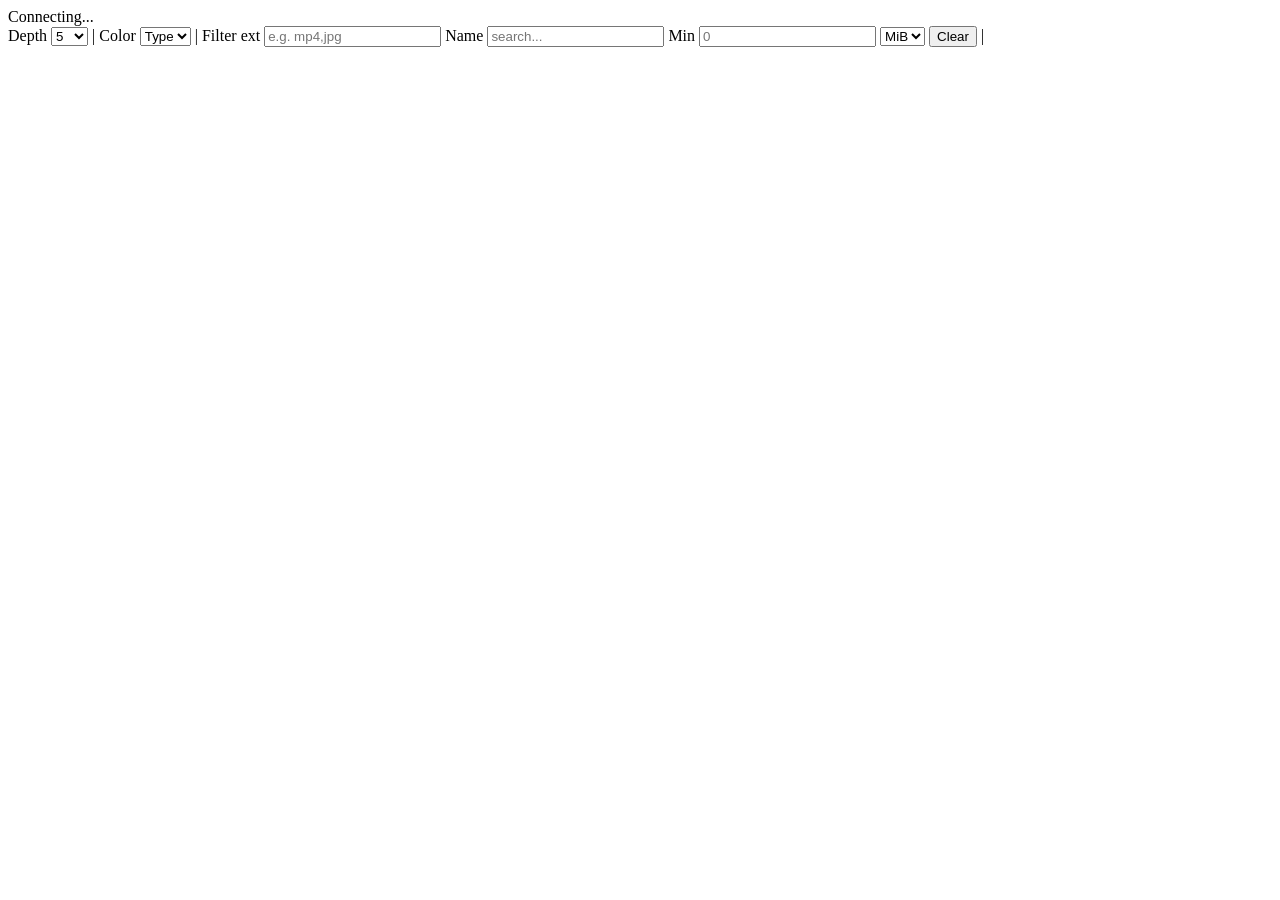
==== static/index.html @ 193eb321 "More features & reorganize & modernize" ====
<!doctype html>
<html lang="en">
    <head>
        <meta charset="UTF-8" />
        <meta name="viewport" content="width=device-width, initial-scale=1.0" />
        <title>rsdirstat</title>
        <link rel="stylesheet" href="/main.css" />
    </head>
    <body>
        <div id="breadcrumb-bar">
            <div id="crumbs"></div>
            <span id="status">Connecting...</span>
        </div>
        <div id="toolbar">
            <label>Depth</label>
            <select id="tb-depth">
                <option>1</option>
                <option>2</option>
                <option>3</option>
                <option>4</option>
                <option selected>5</option>
                <option>6</option>
                <option>7</option>
                <option>8</option>
                <option>9</option>
                <option>10</option>
            </select>
            <span class="sep">|</span>
            <label>Color</label>
            <select id="tb-color">
                <option value="0">Type</option>
                <option value="1">Age</option>
            </select>
            <span class="sep">|</span>
            <label>Filter ext</label>
            <input type="text" id="tb-filter-ext" placeholder="e.g. mp4,jpg" />
            <label>Name</label>
            <input type="text" id="tb-filter-name" placeholder="search..." />
            <label>Min</label>
            <input type="number" id="tb-filter-min" placeholder="0" min="0" />
            <select id="tb-filter-min-unit">
                <option value="1">B</option>
                <option value="1024">KiB</option>
                <option value="1048576" selected>MiB</option>
                <option value="1073741824">GiB</option>
            </select>
            <button id="tb-filter-clear">Clear</button>
            <span class="sep">|</span>
            <button id="tb-rescan" style="display: none">Rescan</button>
        </div>
        <canvas id="treemap"></canvas>
        <div id="path-bar">
            <span id="path-text"></span>
            <span id="path-size"></span>
        </div>
        <div id="tooltip">
            <div class="tt-name"></div>
            <div class="tt-size"></div>
            <div class="tt-pct"></div>
            <div class="tt-mtime"></div>
        </div>
        <script type="module" src="/main.js"></script>
    </body>
</html>
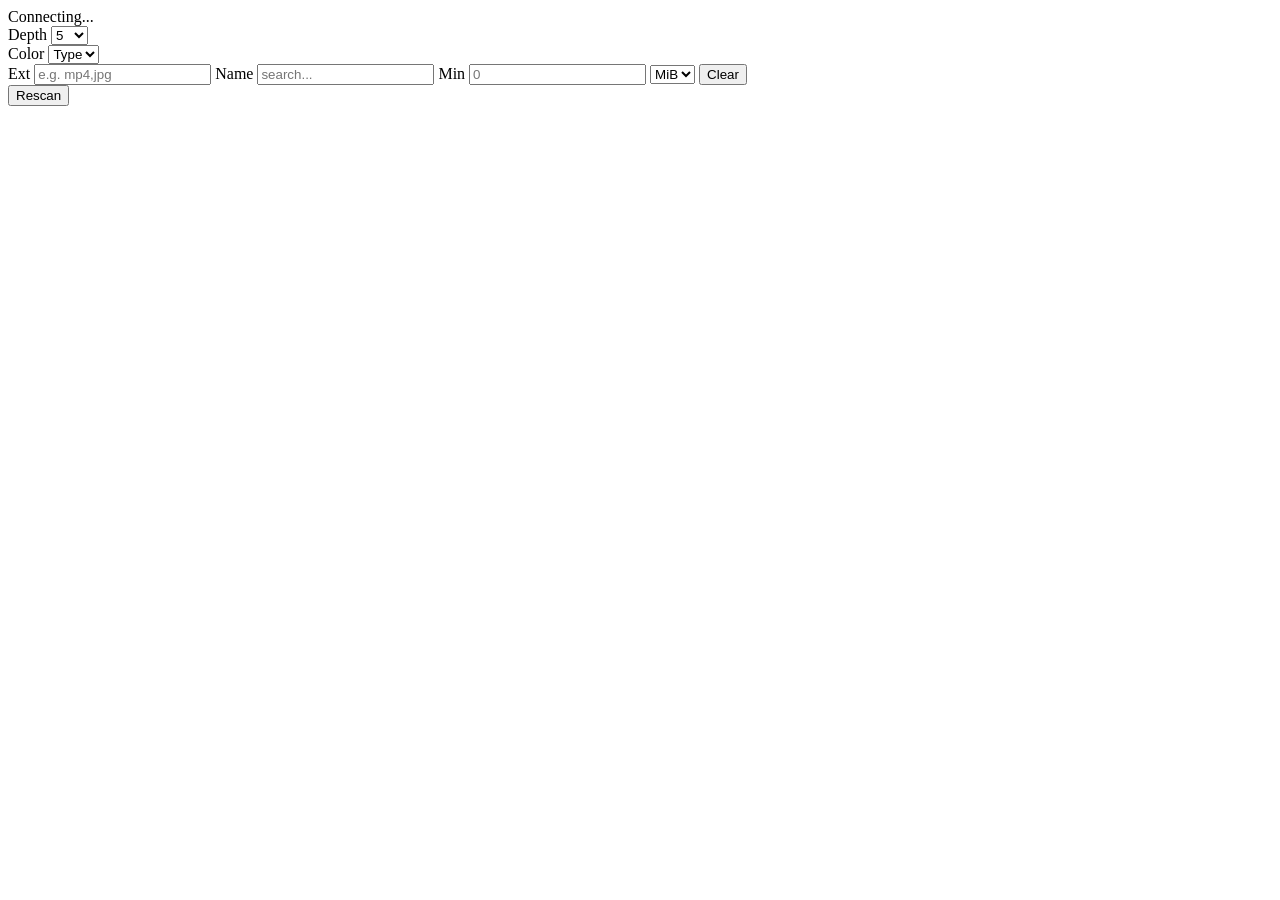
==== commit 0a85f430: "Frontend cleanup" ====
--- a/static/index.html
+++ b/static/index.html
@@ -5,6 +5,13 @@
         <meta name="viewport" content="width=device-width, initial-scale=1.0" />
         <title>rsdirstat</title>
         <link rel="stylesheet" href="/main.css" />
+        <link rel="modulepreload" href="/main.js" />
+        <link rel="modulepreload" href="/protocol.js" />
+        <link rel="modulepreload" href="/util.js" />
+        <link rel="modulepreload" href="/render.js" />
+        <link rel="modulepreload" href="/parser.js" />
+        <link rel="modulepreload" href="/events.js" />
+        <link rel="modulepreload" href="/toolbar.js" />
     </head>
     <body>
         <div id="breadcrumb-bar">
@@ -12,41 +19,44 @@
             <span id="status">Connecting...</span>
         </div>
         <div id="toolbar">
-            <label>Depth</label>
-            <select id="tb-depth">
-                <option>1</option>
-                <option>2</option>
-                <option>3</option>
-                <option>4</option>
-                <option selected>5</option>
-                <option>6</option>
-                <option>7</option>
-                <option>8</option>
-                <option>9</option>
-                <option>10</option>
-            </select>
-            <span class="sep">|</span>
-            <label>Color</label>
-            <select id="tb-color">
-                <option value="0">Type</option>
-                <option value="1">Age</option>
-            </select>
-            <span class="sep">|</span>
-            <label>Filter ext</label>
-            <input type="text" id="tb-filter-ext" placeholder="e.g. mp4,jpg" />
-            <label>Name</label>
-            <input type="text" id="tb-filter-name" placeholder="search..." />
-            <label>Min</label>
-            <input type="number" id="tb-filter-min" placeholder="0" min="0" />
-            <select id="tb-filter-min-unit">
-                <option value="1">B</option>
-                <option value="1024">KiB</option>
-                <option value="1048576" selected>MiB</option>
-                <option value="1073741824">GiB</option>
-            </select>
-            <button id="tb-filter-clear">Clear</button>
-            <span class="sep">|</span>
-            <button id="tb-rescan" style="display: none">Rescan</button>
+            <div class="toolbar-group">
+                <label>Depth</label>
+                <select id="depth">
+                    <option>1</option>
+                    <option>2</option>
+                    <option>3</option>
+                    <option>4</option>
+                    <option selected>5</option>
+                    <option>6</option>
+                    <option>7</option>
+                    <option>8</option>
+                    <option>9</option>
+                    <option>10</option>
+                </select>
+            </div>
+            <div class="toolbar-group">
+                <label>Color</label>
+                <select id="color-mode">
+                    <option value="0">Type</option>
+                    <option value="1">Age</option>
+                </select>
+            </div>
+            <div class="toolbar-group">
+                <label>Ext</label>
+                <input type="text" id="filter-ext" placeholder="e.g. mp4,jpg" />
+                <label>Name</label>
+                <input type="text" id="filter-name" placeholder="search..." />
+                <label>Min</label>
+                <input type="number" id="filter-min" placeholder="0" min="0" />
+                <select id="filter-min-unit">
+                    <option value="1">B</option>
+                    <option value="1024">KiB</option>
+                    <option value="1048576" selected>MiB</option>
+                    <option value="1073741824">GiB</option>
+                </select>
+                <button id="filter-clear">Clear</button>
+            </div>
+            <button id="rescan" class="hidden">Rescan</button>
         </div>
         <canvas id="treemap"></canvas>
         <div id="path-bar">
@@ -54,10 +64,10 @@
             <span id="path-size"></span>
         </div>
         <div id="tooltip">
-            <div class="tt-name"></div>
-            <div class="tt-size"></div>
-            <div class="tt-pct"></div>
-            <div class="tt-mtime"></div>
+            <div class="tip-name"></div>
+            <div class="tip-size"></div>
+            <div class="tip-percent"></div>
+            <div class="tip-mtime"></div>
         </div>
         <script type="module" src="/main.js"></script>
     </body>
